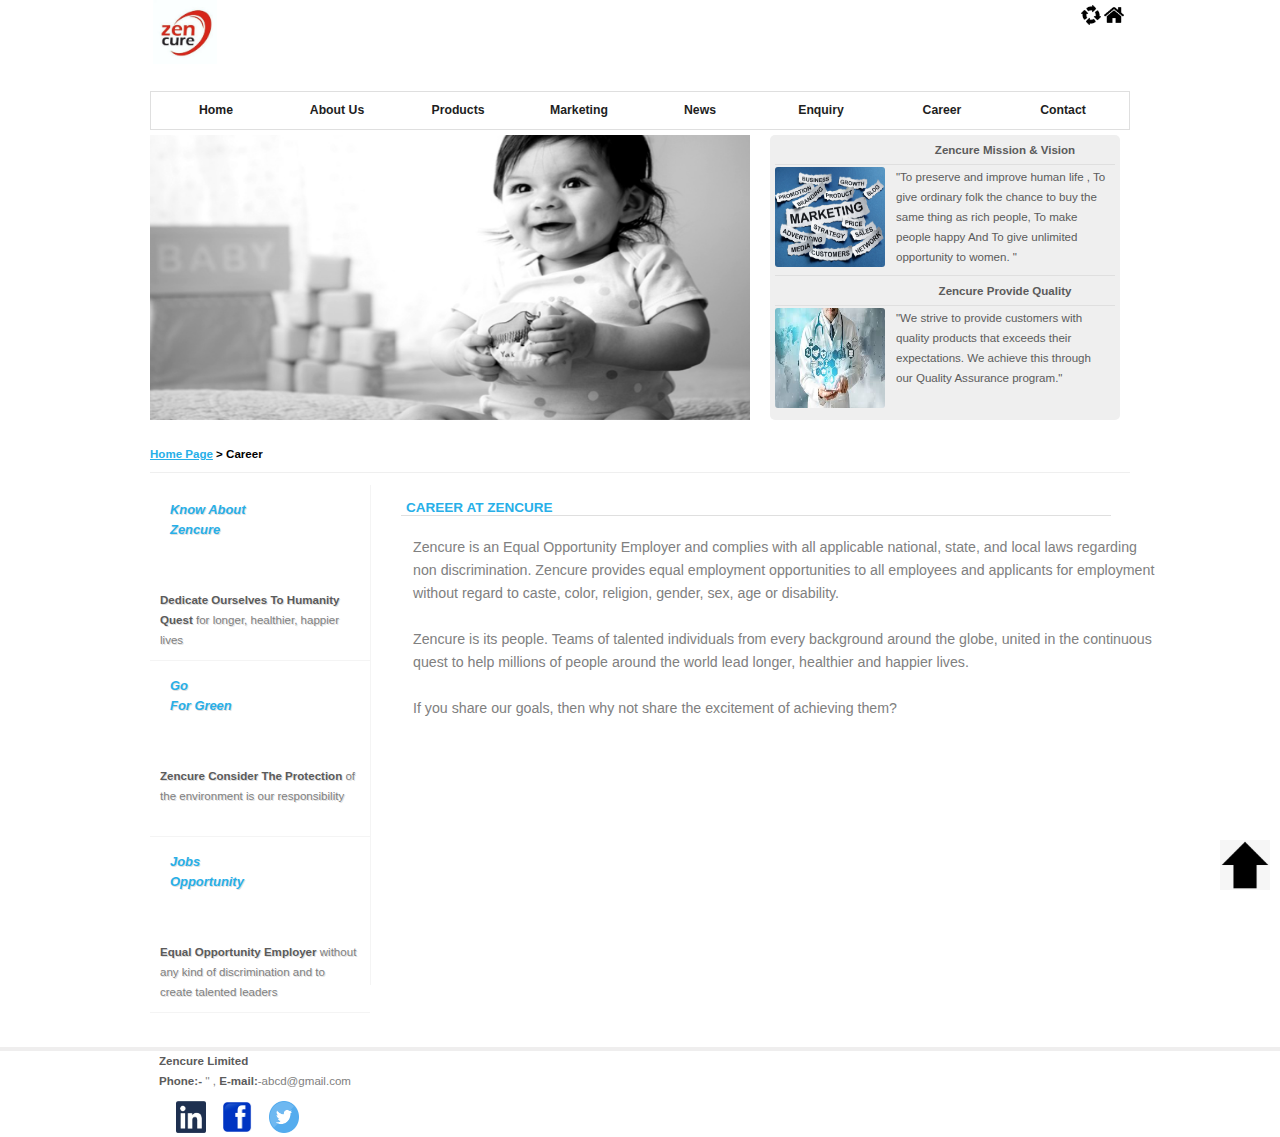
==== Pages/career.html @ 26cb218c "File Sytstem updated" ====
<!DOCTYPE html>
<html lang="en">
<head>
    <meta charset="UTF-8">
    <meta name="viewport" content="width=device-width, initial-scale=1.0">
    <link rel="stylesheet" href="../StyleSheet.css" type="text/css">
    <link rel="icon" href="./company image logo.jpeg" type="image/x-icon"/>
    <title>ZENCURE SCIENCE</title>
</head>
<body>
    <form action="pages/career.html" method="post">
        <div class= "comapnyheader">
            <div  class= "companyheadercontent">
                <div class= "companyimagelogo">
                    <a href="../index.html">
                        <img src="../assets/company image logo.jpeg" alt="ZENCURE SCIENCE" alt style="border-width: 0px; height: 4rem" >
                    </a>
                </div>
                <div class= "shorty_tabs_master">
                    <a href="../index.html" title="Zencure Home ">
                        <img id="home" class="shortybutton" src="../assets/back to home.png" alt="Home" alt style="border-width: 0px;" height="20rm">
                    </a>
                    <a href="../index.html" title="Zencure website roadmap">
                        <img id="home" class="shortybutton" src="../assets/site road map.png" alt="site roadmap" alt style="border-width: 0px;" height="20rm">
                    </a>
                </div>
            </div>
        </div>
        <div class= "companytabs">
            <div class="companytabscontent">
                <ul id="navigation" class="ul_first_level">
                    <li>
                        <a href="../index.html" title="Zencure Home ">Home</a>
                    </li>
                    <li>
                        <a href="" title="About Zencure" style="color: rgb(30,30,30);">About Us</a>
                        <ul class="ul_second_level">
                            <li style="background-color: rgb(39, 175,232);">
                                <a class="hovercontentapply" href="./corporate_profile.html" title="Zencure corporate profile" style="color: rgb(255, 255, 255); text-indent: 5rem;">Corporate Profile</a>
                            </li>
                            <li style="background-color: rgb(39, 175,232);">
                                <a  id="hovercontentapply" href="./mission.html" title="Zencure Mission" style="color: rgb(255, 255, 255); text-indent: 5rem;">Mission</a>
                            </li>
                            <li style="background-color: rgb(39, 175,232);">
                                <a  id="hovercontentapply" href="./vision.html" title="Zencure Vision" style="color: rgb(255, 255, 255); text-indent: 5rem;">Vision</a>
                            </li>
                            <li style="background-color: rgb(39, 175,232);">
                                <a  id="hovercontentapply" href="./objective_dreams.html" title="Zencure Objectives and Dreams" style="color: rgb(255, 255, 255); text-indent: 5rem;">Objectives and Dreams</a>
                            </li>
                            <li style="background-color: rgb(39, 175,232);">
                                <a  id="hovercontentapply" href="./quality.html" title="Zencure Provides Quality" style="color: rgb(255, 255, 255); text-indent: 5rem;">We Povide Quality</a>
                            </li>
                        </ul>
                    </li>
                    <li>
                        <a href="./products.html" title="Zencure Products" style="color: rgb(30,30,30);">Products</a>
                    </li>
                    <li>
                        <a href="./marketing.html" title="Zencure Marketing" style="color: rgb(30,30,30);">Marketing</a>
                        <ul class="ul_second_level">
                            <li style="background-color: rgb(39, 175,232);">
                                <a href="./marketing.html" title="Zencure Product Management" style="color: rgb(255, 255, 255); text-indent: 5rem;">Product Management</a>
                            </li>
                            <li style="background-color: rgb(39, 175,232);">
                                <a href="./marketing.html" title="Zencure Training" style="color: rgb(255, 255, 255); text-indent: 5rem;">Training</a>
                            </li>
                            <li style="background-color: rgb(39, 175,232);">
                                <a href="./marketing.html" title="Zencure Refresher Cources" style="color: rgb(255, 255, 255); text-indent: 5rem;">Refresher Cources</a>
                            </li>
                            <li style="background-color: rgb(39, 175,232);">
                                <a href="./marketing.html" title="Zencure Medical Department" style="color: rgb(255, 255, 255); text-indent: 5rem;">Medical Department</a>
                            </li>
                        </ul>
                    </li>
                    <li>
                        <a href="./news.html" title="Zencure News" style="color: rgb(30,30,30);">News</a>
                    </li>
                    <li>
                        <a href="./enquiry.html" title="Zencure Enquiry" style="color: rgb(30,30,30);">Enquiry</a>
                    </li>
                    <li>
                        <a href="./career.html" title="Zencure Career" style="color: rgb(30,30,30);">Career</a>
                    </li>
                    <li>
                        <a href="./contact_us.html" title="Zencure contact" style="color: rgb(30,30,30);">Contact</a>
                    </li>   
                </ul>
            </div>
        </div>
        <div class="companybannerotherthanhome">
            <div class="companybannerotherthanhomecontent">
                <div class="companybanimageotherthanhome">
                    <img src="../assets/slideshow3.png" alt="ZencureImages" style="border-width: 0px; height: 100%; width: 100%;">
                </div>
                <div class="bannertwoinone">
                    <div class="bannertwoinoneindivisual">
                        <div class="companybannertwoinoneindivisualheader">
                            Zencure Mission & Vision
                        </div>
                        <div class="companybannertwoinoneindivisualheaderimage">
                            <img src="../assets/marketing.jpg" alt="ZencureImages" style="height: 100%; width: 100%;">
                        </div>
                        <div class="companybannertwoinoneindivisualfooter">
                            "To preserve and improve human life , To give ordinary folk the chance to buy the same thing as rich people, To make people happy And To give unlimited opportunity to women. "
                        </div>
                    </div>
                    <div class="bannertwoinoneindivisual" style="border:0px;">
                        <div class="companybannertwoinoneindivisualheader">
                            Zencure Provide Quality
                        </div>
                        <div class="companybannertwoinoneindivisualheaderimage">
                            <img src="../assets/marketing2.jpg" alt="ZencureImages"style="height: 100%; width: 100%;">
                        </div>
                        <div class="companybannertwoinoneindivisualfooter">
                            "We strive to provide customers with quality products that exceeds their expectations.
                            We achieve this through our Quality Assurance program."
                        </div>
                    </div>
                </div>
            </div>
        </div>
        <div class="forsitemapcontrol">
            <div class="forsitemapcontrolcontent">
                <span class="sitemappath">
                    <span>
                        <a href="./index.html" title="ZencureHome" style="    color: #27AFE8;">Home Page</a>
                    </span>
                    <span>></span>
                    <span>Career</span>
                </span>
            </div>
        </div>
        <div class="divforinnertopics">
            <div class="divforinnertopicscontent">
                <div class="divforinformationofcompany">
                    <div class="divforinformationofcompanyindivisual" style="background-image: url(assets/aboutus.jpg);">
                        <div class="divforinformationofcompanyindivisualheader">
                            Know About
                            <br>
                            Zencure
                        </div>
                        <div class="divforinformationofcompanyindivisualcontent">
                            <a href="./corporate_profile.html" title="Zencure">
                                <strong>Dedicate Ourselves To Humanity Quest</strong>
                                for longer, healthier, happier lives
                            </a>
                        </div>
                    </div>
                    <div class="divforinformationofcompanyindivisual" style="background-image: url(assets/tree.jpg);">
                        <div class="divforinformationofcompanyindivisualheader">
                            Go
                            <br>
                            For Green
                        </div>
                        <div class="divforinformationofcompanyindivisualcontent">
                            <a href="./mission.html" title="Zencure">
                                <strong>Zencure Consider The Protection</strong>
                                of the environment is our responsibility
                            </a>
                        </div>
                    </div>
                    <div class="divforinformationofcompanyindivisual" style="background-image: url(assets/jobsicon.png);">
                        <div class="divforinformationofcompanyindivisualheader">
                            Jobs 
                            <br>
                            Opportunity
                        </div>
                        <div class="divforinformationofcompanyindivisualcontent">
                            <a href="./career.html" title="Zencure">
                                <strong>Equal Opportunity Employer</strong>
                                without any kind of discrimination and to create talented leaders
                            </a>
                        </div>
                    </div>
                </div>
                <div class="divforsubmaster">
                    <div class="divforsubmastercontent">
                        <div class="divforsubmastercontentheader">
                            <h5>CAREER AT ZENCURE</h5>
                        </div>
                        <div class="divforsubmastercontentcontent">
                            <pre style="font-size: 1.1em; font-family: Arial, Helvetica, sans-serif;">
Zencure is an Equal Opportunity Employer and complies with all applicable national, state, and local laws regarding
non discrimination. Zencure provides equal employment opportunities to all employees and applicants for employment
without regard to caste, color, religion, gender, sex, age or disability.

Zencure is its people. Teams of talented individuals from every background around the globe, united in the continuous
quest to help millions of people around the world lead longer, healthier and happier lives.
    
If you share our goals, then why not share the excitement of achieving them?    
                            </pre>
                        </div>
                    </div>
                </div>
            </div>
        </div>
        <div class="companyfooterfull" >
            <div class="companyfooterfullcontent">
                <div class="footerdivforcompanyaddress">
                    <div class="footercontactcontent">
                        <strong>Zencure Limited</strong> 
                        <br> 
                        <strong>Phone:-</strong> '' ,  
                        <strong> E-mail:</strong>-abcd@gmail.com
                    </div>
                    <div class="mediahandels">
                        <div class="mediahandelsindivisual" style="padding-top: 4px;">
                            <img src="../assets/linkdin.png" alt="Zencure linkdin" style="border-width: 0px; height: 100%; width: 100%;">
                        </div>
                        <div class="mediahandelsindivisual" style="padding-top: 4px;">
                            <img src="../assets/facebook.png" alt="Zencure facebook" style="border-width: 0px;">
                        </div>
                        <div class="mediahandelsindivisual" style="padding-top: 4px;">
                            <img src="../assets/twitter.webp" alt="Zencure twitter" style="border-width: 0px;">
                        </div>
                    </div>
                </div>
                <!-- <div class="gototoplink" style="display: block;">
                    <img src="../assets/toparrow.png" alt="Zencure" id="toparrow" style="border-width: 0px; height:100%; width:100%;" id="toparrow">
                </div> -->
                <a class="gototoplink" href="#"><i class="fa-solid fa-arrow-up"></i></a>
            </div>
        </div>
    </form>
</body>
</html>
---- StyleSheet.css ----
html {
    scroll-behavior: smooth;
}

body {
    margin: 0rem;
    padding: 0rem;
    line-height: 1.25rem;
    text-align: center;
    font-size: 0.85em;
    font-family: Arial;
    position: relative;
    color: Gray;
}

a {
    color: #808080;
}

strong {
    color: #5B5B5B;
}

.comapnyheader {
    height: 5.0625rem;
    float: left;
    width: 100%;
}

.companyheadercontent {
    height: 5.3125rem;
    width: 61.25rem;
    margin: auto;
    border-bottom: 0rem solid #D0D0D0;
}

.companyimagelogo {
    height: 5.0625rem;
    width: 4.3125rem;
    overflow: hidden;
    float: left;
}

.shorty_tabs_master {
    margin-top: 0.3125rem;
    margin-right: 0.1875rem;
    height: 1.5rem;
    width: 40.625rem;
    float: right;
    display: inline;
}

.shortybutton {
    float: right;
    margin-right: 0.0625rem;
    margin-right: 0.1875rem;
}

.companytabs {
    height: 2.4375rem;
    width: 100%;
    margin: auto;
    float: left;
    margin-bottom: 0.3125rem;
    margin-top: 0.625rem;
}

.companytabscontent {
    height: 2.125rem;
    width: 60.875rem;
    margin: auto;
    background-color: White;
    border: 0.0625rem solid #dfdfdf;
    padding: 0.125rem;
    padding-bottom: 0rem;
    padding-top: 0.1875rem;
}

ul.ul_first_level {
    margin: 0;
    padding: 0;
}

ul.ul_first_level li {
    list-style-type: none;
    float: left;
    width: 7.25rem;
    height: 1.875rem;
    text-align: center;
    line-height: 1.875rem;
    position: relative;
    display: block;
    margin-left: 0.3125rem;
    z-index: 70000;
    font-size: 0.90em;
    font-weight: bold;
    text-decoration: none;
    border-radius: 0.3125rem;
}

.ul_first_level li a {
    text-decoration: none;
    color: #1C1C1C;
    height: 1.875rem;
    width: 9.375rem;
}

.ul_first_level li:hover {
    background-color: #34B9E4;
}

ul.ul_first_level li ul.ul_second_level {
    margin: 0;
    padding: 0;
    position: absolute;
    z-index: 50000;
    display: block;
    left: 0rem;
    top: 1.875rem;
}

.ul_second_level {
    visibility: hidden;
    left: 0;
    opacity: 0;
    position: absolute;
    top: 2.1875rem;
    z-index: 1;
}

li:hover ul.ul_second_level {
    opacity: 1;
    visibility: visible;
}

ul.ul_first_level li ul.ul_second_level li {
    list-style-type: none;
    text-align: left;
    text-indent: 0.4375rem;
    width: 12.5rem;
    height: 1.875rem;
    font-size: 0.95em;
    font-weight: bold;
    display: block;
    opacity: 0.75;
    filter: Alpha(opacity=75);
    border-bottom: 0.0625rem solid #ffffff;
    margin-top: 0rem;
    background-color: #27AFE8;
    background-image: none;
    line-height: 1.875rem;
    border-radius: 0.5625rem;
}

ul.ul_first_level li ul.ul_second_level a {
    text-decoration: none;
}

ul.ul_first_level a {
    text-decoration: none;
}

.companybanner {
    Height: 23.125rem;
    width: 100%;
    float: left;
    overflow: hidden;
    margin-top: 0.25rem;
}

.companybannercontent {
    Height: 23.125rem;
    width: 61.25rem;
    margin: auto;
    overflow: hidden;
    background-color: #ffffff;
}

.companybanimage {
    height: 23.125rem;
    width: 40.625rem;
    float: left;
    overflow: hidden;
    position: relative;
    z-index: 1;
}

#slideshow {
    height: 23.125rem;
    width: 40.625rem;
    z-index: -405;
    background-image: url(assets/call_1.png);
    animation: slideshow_index 200s infinite linear;
    background-size: cover;
    animation-delay: 3s;
}

@keyframes slideshow_index {
    3% {
        background-image: url(assets/call_2.png);
        
    }

    6% {
        background-image: url(assets/call_3.png);
    }

    9% {
        background-image: url(assets/call_4.png);
    }

    12% {
        background-image: url(assets/call_5.png);
    }

    15% {
        background-image: url(assets/call_6.png);
    }

    18% {
        background-image: url(assets/call_7.png);
    }

    21% {
        background-image: url(assets/call_8.png);
    }

    24% {
        background-image: url(assets/call_9.png);
    }
    27% {
        background-image: url(assets/call_10.png);
    }

    30% {
        background-image: url(assets/call_11.png);
    }

    33% {
        background-image: url(assets/call_12.png);
    }

    36% {
        background-image: url(assets/call_13.png);
    }

    39% {
        background-image: url(assets/call_14.png);
    }

    42% {
        background-image: url(assets/call_15.png);
    }

    45% {
        background-image: url(assets/call_16.png);
    }

    48% {
        background-image: url(assets/call_17.png);
    }

    51% {
        background-image: url(assets/call_18.png);
    }

    54% {
        background-image: url(assets/call_19.png);
    }

    57% {
        background-image: url(assets/call_20.png);
    }

    60% {
        background-image: url(assets/call_21.png);
    }

    63% {
        background-image: url(assets/call_22.png);
    }

    66% {
        background-image: url(assets/call_23.png);
    }

    69% {
        background-image: url(assets/call_24.png);
    }

    72% {
        background-image: url(assets/call_25.png);
    }
    75% {
        background-image: url(assets/call_26.png);
    }

    78% {
        background-image: url(assets/call_27.png);
    }

    81% {
        background-image: url(assets/call_28.png);
    }

    84% {
        background-image: url(assets/call_29.png);
    }

    87% {
        background-image: url(assets/call_30.png);
    }

    90% {
        background-image: url(assets/cal_31.png);
    }

    93% {
        background-image: url(assets/call_32.png);
    }

    96% {
        background-image: url(assets/call_33.png);
    }
}

#slideshow img {
    position: absolute;
    top: 0;
    left: 0;
    opacity: 0;
    filter: Alpha(opacity=0);
    height: 23.125rem;
    width: 40.625rem;
    padding: 0;
    z-index: -465;
}

.bannerthreeinone {
    height: 23.125rem;
    width: 20.625rem;
    overflow: hidden;
    float: left;
}

.bannerthreeinoneindivisual {
    height: 7.6875rem;
    width: 20.625rem;
    overflow: hidden;
    float: left;
    background-color: #34B9E4;
}

.companybannerindivisualheader {
    color: white;
    font-weight: bold;
    font-size: 1.6em;
    text-align: left;
    height: 3.75rem;
    width: 15.625rem;
    float: left;
    overflow: hidden;
    line-height: 1.875rem;
    margin-left: 0.625rem;
    margin-top: 0.625rem;
}

.companybannerindivisualfooter {
    height: 2rem;
    width: 19.375rem;
    overflow: hidden;
    float: left;
    padding-right: 0.25rem;
}

.companybannerindivisualfooter a {
    float: right;
    display: block;
    height: 1.625rem;
    width: 6.875rem;
    background-color: White;
    font-weight: bold;
    color: #34B9E4;
    font-size: 0.85em;
    line-height: 1.625rem;
    border-radius: 0.3125rem;
    box-shadow: 0.1875rem 0.1875rem 0.0625rem #808080;
    text-decoration: none;
}

.companyshadow {
    height: 1.375rem;
    width: 100%;
    float: left;
}

.divforindexcontent {
    height: 42.5rem;
    width: 100%;
    float: left;
    margin-top: 0.25rem;
}

.divforindexcontentinside {
    height: 42.5rem;
    width: 61.25rem;
    margin: auto;
}

.bigLestIndexDiv {
    Height: 42.5rem;
    width: 42.5rem;
    float: left;
}

.divindexleftheader {
    Height: 4.375rem;
    width: 42.5rem;
    float: left;
    font-size: 1.4em;
    font-weight: bold;
    text-shadow: 0.0625rem 0.0625rem #dfdfdf;
    text-align: left;
    line-height: 1.875rem;
    color: #5B5B5B;
}

.divindexleftheadercontent {
    height: 16.5rem;
    width: 40.625rem;
    overflow: hidden;
    float: left;
    background-color: #f7f7f7;
    border-radius: 0.625rem;
}

.divindexleftheadercontentbox {
    height: 8.25rem;
    width: 40.625rem;
    overflow: hidden;
    float: left;
    text-align: left;
}

.divindexleftheadercontentboximage {
    height: 8.8125rem;
    width: 9.125rem;
    overflow: hidden;
    float: left;
    object-fit: cover;
}

.divindexleftheadercontentboxcontent {
    padding-top: 0.25rem;
    height: 8.25rem;
    width: 28.125rem;
    overflow: hidden;
    float: left;
    font-size: 0.85em;
    line-height: 1.3125rem;
    margin-left: 1.5625rem;
}

.divindexleftheadercontentboxcontent a {
    text-decoration: none;
}

.divindexleftheadercontentboxcontent a:hover {
    text-decoration: underline;
}

.divindexleftindivisual {
    Height: 9.6875rem;
    width: 41.25rem;
    float: left;
    text-align: left;
    border-bottom: 0.0625rem solid #efefef;
    margin-top: 0.75rem;
}

.divindexleftindivisualheader {
    Height: 1.875rem;
    width: 41.25rem;
    overflow: hidden;
    float: left;
    font-family: arial;
    font-weight: bold;
    text-shadow: 0.0625rem 0.0625rem #dfdfdf;
    color: #5B5B5B;
    font-size: 1.4em;
    line-height: 1.875rem;
    text-indent: 12.5rem;
}

.divindexleftindivisualimage {
    Height: 7.6875rem;
    width: 11.25rem;
    float: left;
    overflow: hidden;
    object-fit: cover;
}

.divindexleftindivisualcontent {
    Height: 7.6875rem;
    width: 27.5rem;
    float: left;
    overflow: hidden;
    font-size: 0.85em;
    text-align: left;
    padding-left: 1.25rem;
    margin-top: 0.25rem;
}

.divindexleftindivisualcontent a {
    display: block;
    text-decoration: none;
}

.divindexleftindivisualcontent a:hover {
    text-decoration: underline;
}

.rightdivforindex {
    Height: 42.5rem;
    width: 18.75rem;

    overflow: hidden;
}

.divforrightindexindivisual {
    height: 10.375rem;
    overflow: hidden;
    float: left;
    width: 18.75rem;
    margin-top: 0.625rem;
}

.divforrightindexindivisualheader {
    height: 1.875rem;
    float: left;
    overflow: hidden;
    width: 18.75rem;
    font-size: 1.4em;
    text-shadow: 0.0625rem 0.0625rem #dfdfdf;
    line-height: 1.875rem;
    text-align: left;
    font-weight: bold;
    color: #5B5B5B;
}

.divforrightindexindivisualcontent {
    height: 8.75rem;
    overflow: hidden;
    width: 18.75rem;
    float: left;
    text-align: left;
    font-size: 0.85em;
}

.divforrightindexindivisualcontent a {
    text-decoration: none;
}

.divforrightindexindivisualcontent a:hover {
    text-decoration: underline;
}

.divforrightindexindivisualcontentimage {
    margin: 0.25rem;
    margin-bottom: 0rem;
    object-fit: cover;
    height: 5.8125rem;
    width: 8.5625rem;

}

.divforrightindexindivisualcontent a {
    color: #5B5B5B;
    display: block;
    text-decoration: none;
}

.divforscroll {
    Height: 5.25rem;
    width: 15.625rem;
    overflow: hidden;
    float: left;
    background-color: #efefef;
    margin-top: 2rem;
    margin-left: 0.875rem;
    border-radius: 0.375rem;
    padding: 0.625rem;
    text-shadow: 0.0625rem 0.0625rem #dfdfdf;
    font-size: 0.85em;
    font-style: italic;
}

.divforthreestrips {
    height: 0.375rem;
    overflow: hidden;
    float: left;
    width: 100%;
}

.divforthreestripscontent {
    height: 0.375rem;
    overflow: hidden;
    margin: auto;
    width: 61.25rem;
}

.divforthreestripscontentindivisual {
    background-color: #34B9E4;
    height: 0.375rem;
    float: left;
    overflow: hidden;
    width: 20.3125rem;
}

.companyfooterfull {
    height: 5.375rem;
    width: 100%;
    float: left;
    border-top: 0.25rem solid #efeeee;
}

.companyfooterfullcontent {
    height: 5.375rem;
    width: 60.125rem;
    margin: auto;
    position: relative;
    background-repeat: no-repeat;
    overflow: hidden;
}

.footerdivforcountryaddress {
    height: 5rem;
    width: 21.875rem;
    overflow: hidden;
    float: left;
    background-color: #ffffff;
    position: relative;
}

.footercontactcontent {
    height: 2.5rem;
    width: 21.875rem;
    overflow: hidden;
    float: left;
    text-align: left;
    font-size: 0.85em;
    position: absolute;
}

.mediahandels {
    height: 2.5rem;
    width: 9.375rem;
    overflow: hidden;
    float: left;
    position: absolute;
    bottom: 0;
    margin: auto;
    display: flex;
    justify-content: space-evenly;
}

.mediahandelsindivisual {
    height: 2rem;
    width: 1.875rem;
    overflow: hidden;
    float: left;
    padding-top: 0.25rem;
    margin-left: 0.375rem;
    cursor: pointer;
    position: relative;
}

.mediahandelsindivisual img {
    height: 2rem;
    width: 1.875rem;
}

/* .gototoplink{
    Height: 2.3125rem;
    width: 2.3125rem;
    position: fixed;
    bottom: 0.3125rem;
    right: 0.625rem;
    overflow: hidden;
    z-index: 2;
    color: White;
    border-radius: 0.1875rem;
    font-weight: bold;
    font-size: 0.85em;
    font-style: oblique;
    opacity: 0.85;
    filter: Alpha(opacity = 85);
    display: none;
    text-shadow: 0.0625rem 0.0625rem #000000;
} */

.compnaybannerotherthanhome {
    height: 19.3125rem;
    float: left;
    overflow: hidden;
    width: 100%;
    margin-top: 0.75rem;
    margin-bottom: 0.75rem;
}

.bannertwoinone {
    height: 17.8125rem;
    width: 21.875rem;
    overflow: hidden;
    float: left;
    margin-left: 1.25rem;
    background-color: #efefef;
    border-radius: 0.3125rem;
}

.bannertwoinoneindivisual {
    Height: 8.4375rem;
    width: 21.25rem;
    overflow: hidden;
    float: left;
    margin-left: 0.3125rem;
    margin-top: 0.3125rem;
    border-bottom: 0.0625rem solid #dfdfdf;
}

.companybannertwoinoneindivisualheader {
    Height: 1.5rem;
    width: 21.25rem;
    overflow: hidden;
    float: left;
    color: #5B5B5B;
    font-weight: bold;
    text-indent: 7.5rem;
    font-size: 0.85em;
    border-bottom: 0.0625rem solid #dfdfdf;
}

.companybannertwoinoneindivisualheaderimage {
    Height: 6.25rem;
    width: 6.875rem;
    float: left;
    overflow: hidden;
    margin-top: 0.125rem;
}

.companybannertwoinoneindivisualheaderimage img {
    border-radius: 0.1875rem;
}

.companybannertwoinoneindivisualfooter {
    Height: 6.25rem;
    width: 13.125rem;
    float: left;
    overflow: hidden;
    margin-top: 0.125rem;
    font-size: 0.85em;
    text-align: left;
    color: #5B5B5B;
    padding-left: 0.6875rem;
}

.companybannerotherthanhomecontent {
    height: 19.3125rem;
    overflow: hidden;
    width: 61.25rem;
    background-color: White;
    margin: auto;
}

.companybanimageotherthanhome {
    height: 17.8125rem;
    width: 37.5rem;
    overflow: hidden;
    float: left;
}

.forsitemapcontrol {
    height: 1.8125rem;
    width: 100%;
    float: left;
    overflow: hidden;
    margin-bottom: 0.75rem;
}

.forsitemapcontrolcontent {
    height: 1.75rem;
    width: 61.25rem;
    margin: auto;
    overflow: hidden;
    background-color: White;
    text-align: left;
    font-size: 0.85em;
    font-weight: bold;
    border-bottom: 0.0625rem solid #efefef;
}

.sitemappath {
    color: black;
}

.divforzencurenews {
    min-height: 25rem;
    height: 25rem;
    width: 100%;
    float: left;
    margin-bottom: 0.75rem;
}

.divforzencurenewscontent {
    min-height: 31.25rem;
    height: 31.25rem;
    width: 61.25rem;
    margin: auto;
    background-color: White;
}

.divforzencurenewscontentcontent {
    min-height: 25rem;
    width: 60rem;
    float: left;
    margin-left: 0.625rem;
    _height: 25rem;
    display: inline;
    font-size: 0.90em;
}

.lefttabs {
    min-height: 25rem;
    width: 15rem;
    float: left;
    padding-left: 0.1875rem;
}

.lefttabscontent {
    border-color: #DFDFDF;
    border-width: 0.0625rem;
    border-style: Solid;
    width: 95%;
}

.maincontent {
    min-height: 25rem;
    width: 43.75rem;
    float: left;
    margin-left: 0.3125rem;
    color: Gray;
    font-size: 0.95em;
    text-align: justify;
}

.divforinnertopics {
    /* min-height: 25rem; */
    height: 34.375rem;
    width: 100%;
    float: left;
    margin-bottom: 0.75rem;
}

.divforinnertopicscontent {
    min-height: 31.25rem;
    height: 31.25rem;
    width: 61.25rem;
    margin: auto;
    background-color: White;
}

.divforinformationofcompany {
    min-height: 31.25rem;
    height: 31.25rem;
    width: 13.75rem;
    float: left;
    border-right: 0.0625rem solid #f4f4f4;
}

.divforinformationofcompanyindivisual {
    height: 10rem;
    width: 13.75rem;
    float: left;
    overflow: hidden;
    border-bottom: 0.0625rem solid #f4f4f4;
    Margin-top: 0.9375rem;
    background-position: right top;
    background-repeat: no-repeat;
    background-size: 8.125rem 5.625rem;
}

.divforinformationofcompanyindivisualheader {
    Height: 2.5rem;
    width: 12.5rem;
    overflow: hidden;
    display: block;
    text-align: left;
    float: left;
    color: #27AFE8;
    font-size: 0.95em;
    font-family: arial;
    font-weight: bold;
    text-shadow: 0.0625rem 0.0625rem #dfdfdf;
    font-style: oblique;
    padding-left: 1.25rem;
}

.divforinformationofcompanyindivisualcontent {
    Height: 3.75rem;
    width: 12.5rem;
    overflow: hidden;
    float: left;
    padding-left: 0.625rem;
    padding-right: 0.625rem;
    font-size: 0.85em;
    text-align: left;
    color: #999999;
    margin-top: 3.125rem;
    text-shadow: 0.0625rem 0.0625rem #dfdfdf;
    font-size: 0.85em;
}

.divforinformationofcompanyindivisualcontent a {
    color: gray;
    display: block;
    text-decoration: none;
}

.divforinformationofcompanyindivisualcontent a:hover {
    text-decoration: underline;
}

.divforsubmaster {
    min-height: 31.25rem;
    height: 31.25rem;
    width: 43.125rem;
    margin-left: 1.875rem;
    float: left;
    text-align: justify;
}

.divforsubmastercontent {
    min-height: 31.25rem;
    height: 31.25rem;
    float: left;
    width: 44.375rem;
}

.divforsubmastercontentheader {
    height: 1.875rem;
    width: 44.375rem;
    float: left;
    font-size: 1.2em;
    border-bottom: 0.0625rem solid #dfdfdf;
    line-height: 0rem;
    text-transform: uppercase;
    color: #27AFE8;
    text-indent: 0.3125rem;
    text-align: left;
}

.divforsubmastercontentcontent1 {

    _height: 30rem;
    float: left;
    width: 43.125rem;
    text-align: justify;
    font-size: 0.95em;
    line-height: 1.4375rem;
    margin-left: 0.75rem;
    display: inline;

    padding-top: 0.375rem;
}

.divforsubmastercontentcontent {
    min-height: 30rem;
    _height: 30rem;
    float: left;
    width: 43.125rem;
    text-align: justify;
    font-size: 0.95em;
    line-height: 1.4375rem;
    margin-left: 0.75rem;
    display: inline;
    margin-bottom: 0.375rem;
    padding-top: 0.375rem;
}

.divforsubmastercontentcontent2 {
    min-height: 30rem;
    _height: 30rem;
    float: left;
    width: 43.125rem;
    text-align: justify;
    font-size: 0.95em;
    line-height: 1.4375rem;
    margin-left: 0.75rem;
    display: inline;
    margin-bottom: 0.375rem;
}

.divforsubmaster_marketing {
    min-height: 31.25rem;
    _height: 31.25rem;
    width: 43.125rem;
    margin-left: 1.875rem;
    float: left;
    text-align: justify;
}

.divforsubmastercontent_marketing {
    min-height: 31.25rem;
    _height: 31.25rem;
    float: left;
    width: 44.375rem;
}

.divforsubmastercontentheader_marketing {
    height: 1.875rem;
    width: 44.375rem;
    float: left;
    font-size: 1.2em;
    border-bottom: 0.0625rem solid #dfdfdf;

    text-transform: uppercase;
    color: #27AFE8;
    text-indent: 0.3125rem;
    text-align: left;
}

.divforsubmastercontentcontent_marketing {
    min-height: 30rem;
    _height: 30rem;
    float: left;
    width: 43.125rem;
    text-align: justify;
    font-size: 0.95em;
    line-height: 1.4375rem;
    margin-left: 0.75rem;
    display: inline;
    margin-bottom: 0.375rem;
    padding-top: 0.375rem;
}

.InnerPageHeader {
    font-size: 1.4em;
    width: 41.875rem;
    border-bottom: 0.0625rem solid #f4f4f4;
    display: block;
    height: 2.5rem;
    line-height: 2.9375rem;
    margin-bottom: 0.9375rem;
    text-shadow: 0.0625rem 0.0625rem #dfdfdf;
}

.divforinnertopics_marketing {
    min-height: 25rem;
    _height: 25rem;
    width: 100%;
    float: left;
    margin-bottom: 0.75rem;
}

.divforinnertopicscontent_marketing {
    min-height: 31.25rem;
    _height: 31.25rem;
    width: 61.25rem;
    margin: auto;
    background-color: White;
}

.divforinnertopics_mission {
    min-height: 25rem;
    _height: 25rem;
    width: 100%;
    float: left;
    margin-bottom: 0.75rem;
}

.divforinnertopicscontent_mission {
    min-height: 31.25rem;
    _height: 31.25rem;
    width: 61.25rem;
    margin: auto;
    background-color: White;
}

.divforsubmaster_mission {
    min-height: 31.25rem;
    _height: 31.25rem;
    width: 43.125rem;
    margin-left: 1.875rem;
    float: left;
    text-align: justify;
}

.divforsubmastercontent_mission {
    min-height: 31.25rem;
    _height: 31.25rem;
    float: left;
    width: 44.375rem;
}

.divforsubmastercontentheader_mission {
    height: 1.875rem;
    width: 44.375rem;
    float: left;
    font-size: 1.2em;
    border-bottom: 0.0625rem solid #dfdfdf;

    text-transform: uppercase;
    color: #27AFE8;
    text-indent: 0.3125rem;
    text-align: left;
}

.divforsubmastercontentcontent_mission {
    min-height: 30rem;
    _height: 30rem;
    float: left;
    width: 43.125rem;
    text-align: justify;
    font-size: 0.95em;
    line-height: 1.4375rem;
    margin-left: 0.75rem;
    display: inline;
    margin-bottom: 0.375rem;
    padding-top: 0.375rem;
}

.divforinnertopics_profiles {
    min-height: 25rem;
    _height: 25rem;
    width: 100%;
    float: left;
    margin-bottom: 0.75rem;
}

.divforinnertopicscontent_profiles {
    min-height: 31.25rem;
    _height: 31.25rem;
    width: 61.25rem;
    margin: auto;
    background-color: White;
}

.divforsubmaster_profiles {
    min-height: 31.25rem;
    _height: 31.25rem;
    width: 43.125rem;
    margin-left: 1.875rem;
    float: left;
    text-align: justify;
}

.divforsubmastercontent_profiles {
    min-height: 31.25rem;
    _height: 31.25rem;
    float: left;
    width: 44.375rem;
}

.divforsubmastercontentheader_profiles {
    height: 1.875rem;
    width: 44.375rem;
    float: left;
    font-size: 1.2em;
    border-bottom: 0.0625rem solid #dfdfdf;

    text-transform: uppercase;
    color: #27AFE8;
    text-indent: 0.3125rem;
    text-align: left;
}

.divforsubmastercontentcontent_profiles {
    min-height: 30rem;
    _height: 30rem;
    float: left;
    width: 43.125rem;
    text-align: justify;
    font-size: 0.95em;
    line-height: 1.4375rem;
    margin-left: 0.75rem;
    display: inline;
    margin-bottom: 0.375rem;
    padding-top: 0.375rem;
}

.gototoplink {
    position: fixed;
    width: 3.125rem;
    height: 3.125rem;
    bottom: 0.625rem;
    right: 0.625rem;
    text-decoration: none;
    text-align: center;
    line-height: 3.125rem;
    color: white;
    font-size: 1.375rem;
    background-image: url(assets/toparrow.png);
    background-size: cover;
}


.customers th {
    font-size: 1.1em;
    text-align: left;
    padding-top: 0.3125rem;
    padding-bottom: 0.25rem;
    padding-left: 0.625rem;
    background-color: #27AFE8;
    color: #ffffff;
}

.divforinnertopics_products {
    min-height: 25rem;
    _height: 55.625rem;
    width: 100%;
    float: left;
    margin-bottom: 0.75rem;
}

.divforinnertopicscontent_products {
    min-height: 31.25rem;
    height: 104.125rem;
    width: 61.25rem;
    margin: auto;
    background-color: White;
}

.divforsubmaster_products {
    min-height: 62.5rem;
    _height: 31.25rem;
    width: 75vw;
    margin: 0 10rem;
    float: left;
    text-align: justify;
}



@media (max-width: 1200px) {
    html {
        font-size: 12px;
    }

    .bannerthreeinoneindivisual {
        height: 8rem;
    }
}

@media (max-width: 992px) {
    html {
        font-size: 12px;
    }
    .bannerthreeinoneindivisual{
        height: 7.8rem;
    }
}

@media (max-width: 768px) {
    html {
        font-size: 10px;
    }
}

@media (max-width: 576px) {
    html {
        font-size: 7px;
    }
}
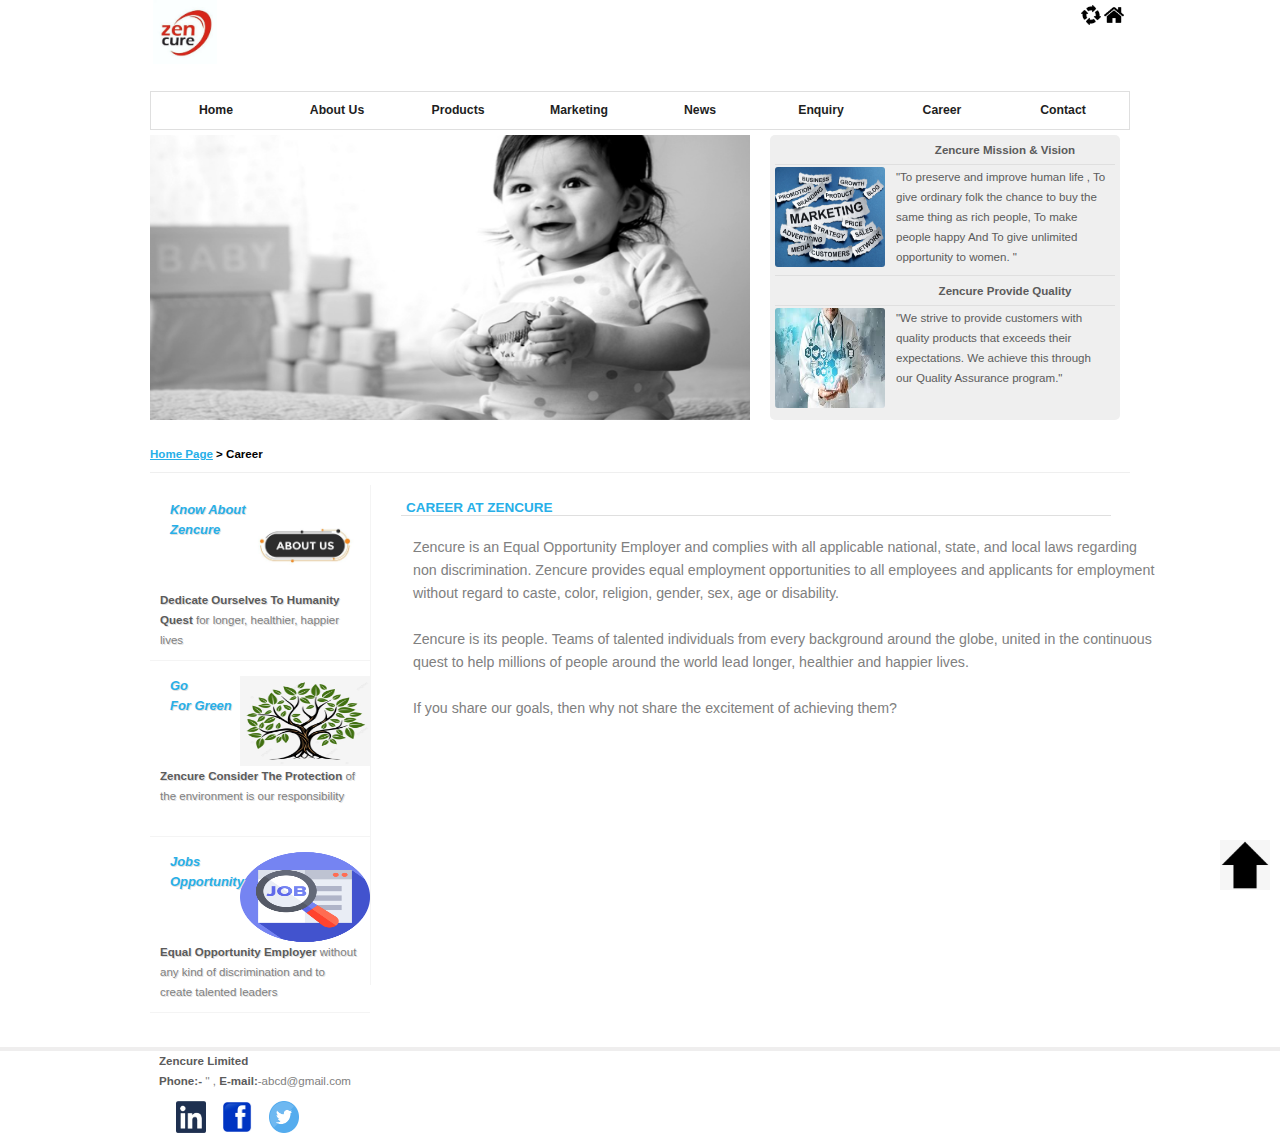
==== commit de04132f: "Updated Path" ====
--- a/Pages/career.html
+++ b/Pages/career.html
@@ -4,11 +4,11 @@
     <meta charset="UTF-8">
     <meta name="viewport" content="width=device-width, initial-scale=1.0">
     <link rel="stylesheet" href="../StyleSheet.css" type="text/css">
-    <link rel="icon" href="./company image logo.jpeg" type="image/x-icon"/>
+    <link rel="icon" href="../assets/company image logo.jpeg" type="image/x-icon"/>
     <title>ZENCURE SCIENCE</title>
 </head>
 <body>
-    <form action="pages/career.html" method="post">
+    <form action="Pages/career.html" method="post">
         <div class= "comapnyheader">
             <div  class= "companyheadercontent">
                 <div class= "companyimagelogo">
@@ -133,7 +133,7 @@
         <div class="divforinnertopics">
             <div class="divforinnertopicscontent">
                 <div class="divforinformationofcompany">
-                    <div class="divforinformationofcompanyindivisual" style="background-image: url(assets/aboutus.jpg);">
+                    <div class="divforinformationofcompanyindivisual" style="background-image: url(../assets/aboutus.jpg);">
                         <div class="divforinformationofcompanyindivisualheader">
                             Know About
                             <br>
@@ -146,7 +146,7 @@
                             </a>
                         </div>
                     </div>
-                    <div class="divforinformationofcompanyindivisual" style="background-image: url(assets/tree.jpg);">
+                    <div class="divforinformationofcompanyindivisual" style="background-image: url(../assets/tree.jpg);">
                         <div class="divforinformationofcompanyindivisualheader">
                             Go
                             <br>
@@ -159,7 +159,7 @@
                             </a>
                         </div>
                     </div>
-                    <div class="divforinformationofcompanyindivisual" style="background-image: url(assets/jobsicon.png);">
+                    <div class="divforinformationofcompanyindivisual" style="background-image: url(../assets/jobsicon.png);">
                         <div class="divforinformationofcompanyindivisualheader">
                             Jobs 
                             <br>
@@ -223,4 +223,4 @@
         </div>
     </form>
 </body>
-</html>+</html>
